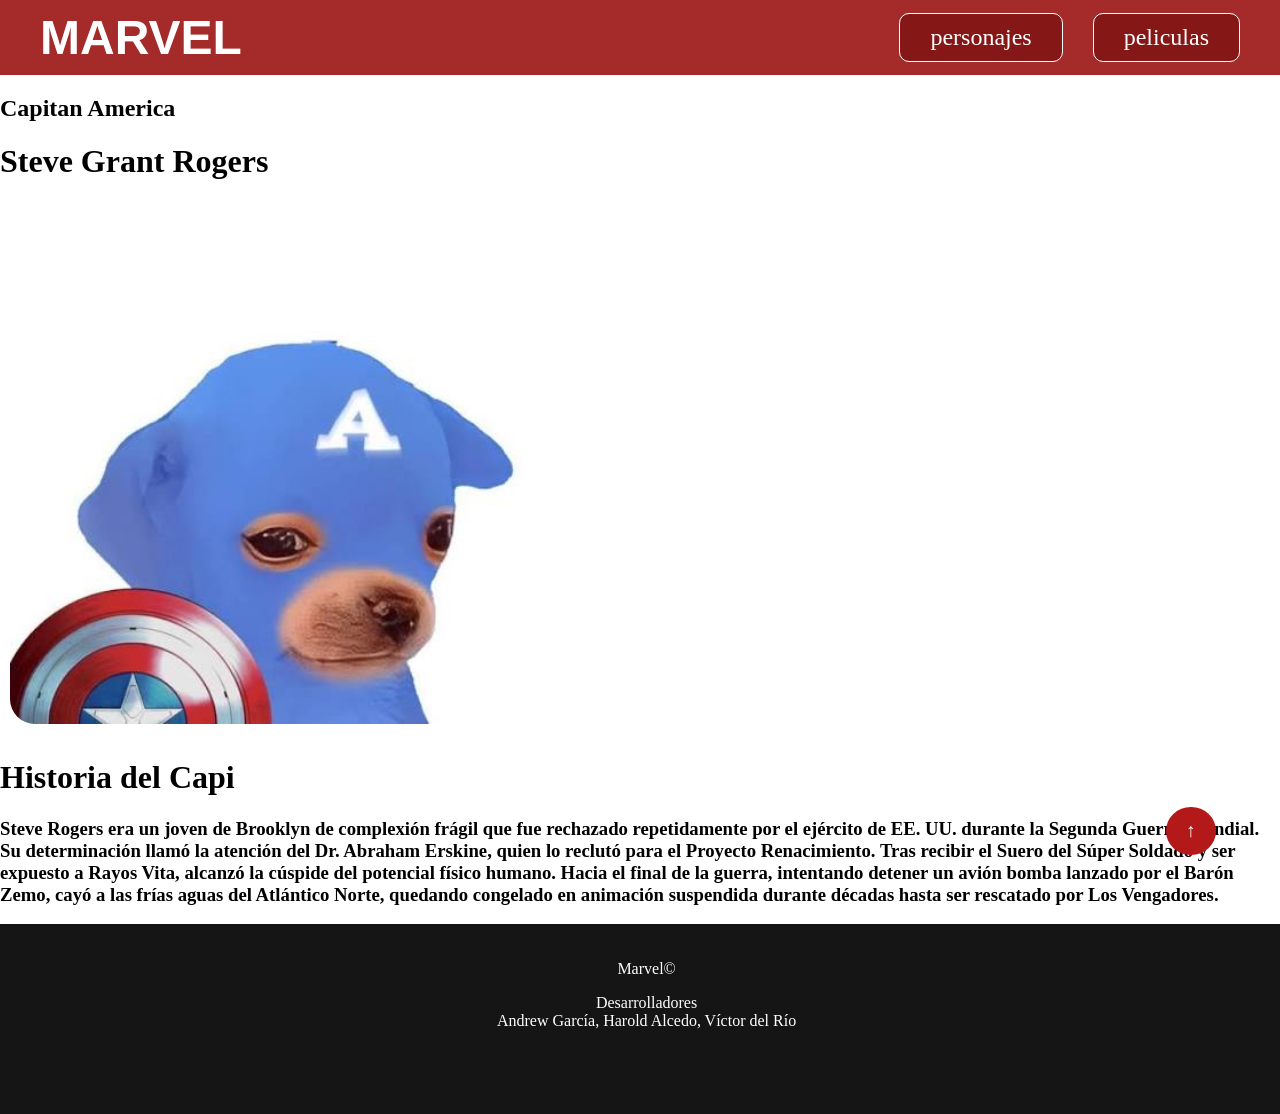
==== Characters/Capitan_America - copia (6).html @ 460f5ccb "10/11/2026 spiderman" ====
<!DOCTYPE html>
<html lang="en">
<head>
    <meta charset="UTF-8">
    <meta name="viewport" content="width=device-width, initial-scale=1.0">
    <title>Document</title>
    <link rel="stylesheet" href="../style.css">
</head>
<body>
    <header>
    <div class="logo">
        <a href="../index.html"><h1>MARVEL</h1></a>
    </div>
    <nav>
        <details class="mobile-nav">
            <summary>personajes</summary>
            <div class="mobile-panel">
            <a href="Ironman.html">Ironman</a>
            <a href="Capitan_america.html">Capitan america</a>
            <a href="Thro.html">Thor</a>
            <a href="Hulk.html">Hulk</a>
            <a href="Spiderman.html">Spiderman</a>
            <a href="DrStrange.html">Dr.Strange</a>
            </div>
        </details>
        <details class="mobile-nav">
            <summary>peliculas</summary>
            <div class="mobile-panel">
                <a href="Characters/Ironman.html">ironman</a>
                <a href="Characters/Ironman.html">ironman</a>
            </div>
        </details>
    </nav>
    </header>
    <h2>Capitan America</h2>
    <h1>Steve Grant Rogers</h1>
    <img src="../recursos/Posters/capitan america.jpg" alt="">

    <h1>Historia del Capi</h2>
    <h3>Steve Rogers era un joven de Brooklyn de complexión frágil 
        que fue rechazado repetidamente por el ejército de EE. UU. 
        durante la Segunda Guerra Mundial. Su determinación llamó la atención del 
        Dr. Abraham Erskine, quien lo reclutó para el Proyecto Renacimiento. 
        Tras recibir el Suero del Súper Soldado y ser expuesto a Rayos Vita, 
        alcanzó la cúspide del potencial físico humano.

Hacia el final de la guerra, intentando detener un avión bomba lanzado por el Barón Zemo, cayó a las frías aguas del Atlántico Norte, quedando congelado en animación suspendida durante décadas hasta ser rescatado por Los Vengadores.</h1>

    <footer>
        <p>Marvel©</p>
        <p>Desarrolladores<br>Andrew García, Harold Alcedo, Víctor del Río</p>
    </footer>
    <a href="#top" class="arriba">↑</a>
</body>
</html>
---- style.css ----
:root{
    --rojo: rgb(134, 23, 23);
}
body{
    margin: 0;
    padding: 0;
    min-height: 100vh;
    font-family: Georgia, 'Times New Roman', Times, serif;
}
a{
    text-decoration: none;
}
header{
    background-color: brown;
    color: rgb(255, 255, 255);
    padding: 10px 40px;
    display: flex;
    align-items: center;
    justify-content: center;
    gap: 30px;
    position: relative;
    width: 100%;
    box-sizing: border-box;
    
}
nav{
    display: flex;
    align-items: center;
    justify-content: center;
    padding: 0;
    margin: 0;
    gap: 30px;
    font-size: 1.5rem;
}
.logo{
    width: 100%;
}
header a{
    color: white;
    cursor: pointer;
}
.logo h1{
    margin: 0;
    font-family: Impact, Haettenschweiler, 'Arial Narrow Bold', sans-serif;
    font-size: 3rem;
    text-align: left;
}
details{
    position: relative;
}
summary{
    list-style: none;
    cursor: pointer;
    background-color: var(--rojo);
    padding: 10px 30px;
    border-radius: 10px;
    border: 1px solid white;
}

.mobile-panel { 
    position: absolute; 
    top: 100%;
    left: 0;
    width: auto;
    max-height: 75vh;
    overflow-y: auto;
    background: rgb(180, 25, 25);
    border: 1px solid #000000;
    border-radius: 5px;
    padding: 19px 10px;
    box-shadow: 0 20px 50px #000000b0;
    display: grid;
    gap: 8px;
    z-index: 10;
    font-size: 1.3rem;
}

.arriba{
    position: fixed;
    bottom: 5%;
    right: 5%;
    background-color:  rgb(180, 25, 25);
    padding: 13px 20px;
    border-radius: 50%;
    color: white;
    font-size: 1.2rem;
}
footer{
    background-color: #151515;
    position: absolute;
    width: 97.9%;
    color: white;
    text-align: center;
    height: 150px;
    padding: 20px;
}
main{
    padding: 20px 40px;
    display: flex;
    flex-direction: column;
    gap: 30px;
    
}
.parrimg{
    display: flex;
    align-items: center;
    justify-content: center;

}
img{
    width: 40%;
    margin: 10px;
    border-radius: 25px;
}
.spiderheader{
    background-color: #BA1710;
}
.spiderfooter{
    background-color: #1B274D;
}
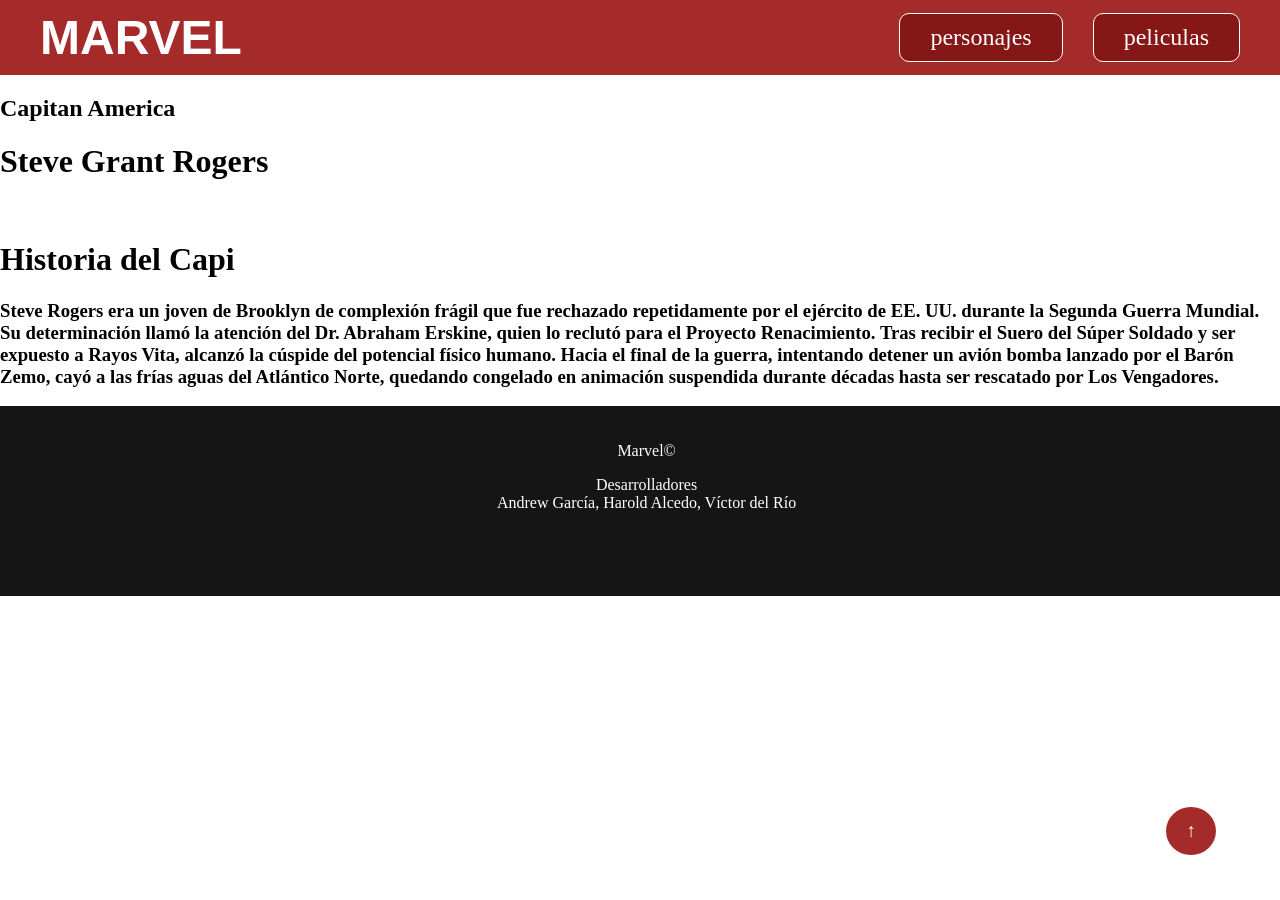
==== commit e73c1cf9: "galaxia" ====
--- a/Characters/Capitan_America - copia (6).html
+++ b/Characters/Capitan_America - copia (6).html
@@ -17,7 +17,7 @@
             <div class="mobile-panel">
             <a href="Ironman.html">Ironman</a>
             <a href="Capitan_america.html">Capitan america</a>
-            <a href="Thro.html">Thor</a>
+            <a href="Thor.html">Thor</a>
             <a href="Hulk.html">Hulk</a>
             <a href="Spiderman.html">Spiderman</a>
             <a href="DrStrange.html">Dr.Strange</a>
--- a/style.css
+++ b/style.css
@@ -1,5 +1,6 @@
 :root{
     --rojo: rgb(134, 23, 23);
+    --hover: rgb(187, 17, 17);
 }
 body{
     margin: 0;
@@ -48,6 +49,17 @@
 details{
     position: relative;
 }
+.mobile-panel a{
+    display: block;
+    padding: 10px 10px;
+    color: white;
+    transition: all 0.3s ease;
+    border-radius: 10px;
+}
+.mobile-panel a:hover{
+    background-color: rgb(206, 5, 5);
+}   
+
 summary{
     list-style: none;
     cursor: pointer;
@@ -55,8 +67,12 @@
     padding: 10px 30px;
     border-radius: 10px;
     border: 1px solid white;
-}
-
+    transition: all 0.3s ease;
+}
+summary:hover{
+    background-color: rgb(187, 17, 17);
+    box-shadow: #ffffff 0px 0px 10px 2px;
+}
 .mobile-panel { 
     position: absolute; 
     top: 100%;
@@ -66,11 +82,9 @@
     overflow-y: auto;
     background: rgb(180, 25, 25);
     border: 1px solid #000000;
-    border-radius: 5px;
-    padding: 19px 10px;
+    border-radius: 10px;
     box-shadow: 0 20px 50px #000000b0;
     display: grid;
-    gap: 8px;
     z-index: 10;
     font-size: 1.3rem;
 }
@@ -79,11 +93,17 @@
     position: fixed;
     bottom: 5%;
     right: 5%;
-    background-color:  rgb(180, 25, 25);
+    background-color:  brown;
     padding: 13px 20px;
     border-radius: 50%;
     color: white;
     font-size: 1.2rem;
+    transition: all 0.3s ease;
+}
+.arriba:hover{
+    background-color: var(--hover);
+    transform: translateY(-10px);
+    box-shadow: #333333 0px 5px 10px 2px;
 }
 footer{
     background-color: #151515;
@@ -96,10 +116,6 @@
 }
 main{
     padding: 20px 40px;
-    display: flex;
-    flex-direction: column;
-    gap: 30px;
-    
 }
 .parrimg{
     display: flex;
@@ -107,8 +123,8 @@
     justify-content: center;
 
 }
-img{
-    width: 40%;
+.spiderman{
+    width: 30%;
     margin: 10px;
     border-radius: 25px;
 }
@@ -117,4 +133,106 @@
 }
 .spiderfooter{
     background-color: #1B274D;
-}   +}   
+.capheader{
+    background-color: #D42A3C;
+}
+.capfooter{
+    background-color: #2B2E3D;
+}   
+.ironheader{
+    background-color: #A72322;
+}
+.ironfooter{
+    background-color: #BF9C41;
+}   
+.hulkheader{
+    background-color: #314A2D;
+}
+.hulkfooter{
+    background-color: #425D7B;
+}   
+.drheader{
+    background-color: #7F3530;
+}
+.drfooter{
+    background-color: #222635;
+}   
+.thorheader{
+    background-color: #D42A3C;
+}
+.thorfooter{
+    background-color: #4e4e4e;
+}   
+.ironman{
+    width: 15%;
+    margin: 10px;
+    border-radius: 25px;
+}
+.thor{
+    width: 30%;
+    margin: 10px;
+    border-radius: 25px;
+}
+.capitan{
+    width: 30%;
+    margin: 10px;
+    border-radius: 25px;
+}
+.hulk{
+    width: 25%;
+    margin: 10px;
+    border-radius: 25px;
+}
+.drstrange{
+    width: 17%;
+    margin: 10px;
+    border-radius: 25px;
+}
+img{
+    transition: all 0.3s ease;
+}
+img:hover{
+    transform: scale(1.05);
+}
+
+.galaxia{
+    background: url(recursos/Posters/Galaxia.jpg) center center fixed;;
+}
+.grid{
+    display: grid;
+    grid-template-columns: repeat(4, minmax(300px, 1fr));
+    gap: 20px;
+}
+.tarjetas{
+    display: flex;
+    align-items: center;
+    justify-content: center;
+    flex-wrap: wrap;
+    padding: 10px 30px;
+    border-radius: 30px;
+    border: white 2px solid;
+    transition: all 0.3s ease;
+}
+.tarjetas:hover{
+    transform: translateY(-20px);
+    box-shadow: ;
+}
+.peter{
+    background: linear-gradient( #A72322, #BF9C41);
+}
+.gamora{
+    background: linear-gradient( #7B7614, #ACA4AC);
+}
+.drax{
+    background: linear-gradient( #ACA4AC, #D2A27A);
+}
+.groot{
+    background: linear-gradient( #D2A27A, #A3B9A4);
+}
+.rocket{
+    background: linear-gradient( #A37961, #36231D);
+}
+.mantis{
+    background: linear-gradient( #3F6C54, #A3B9A0);
+}
